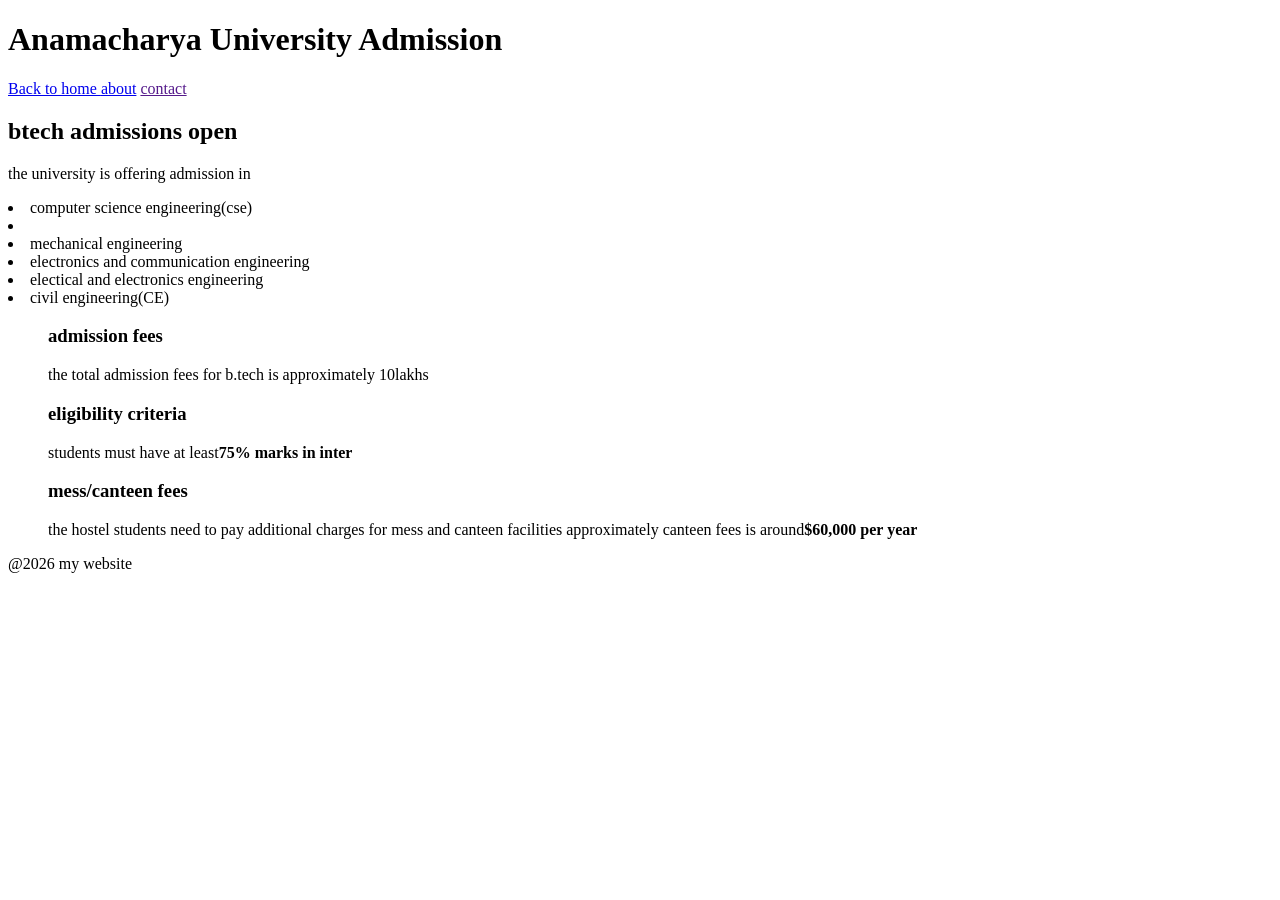
==== aboutclg.html @ 00bc5548 "Add files via upload" ====
<!DOCTYPE html>
<html lang="en">
<head>
    <meta charset="UTF-8">
    <meta name="viewport" content="width=device-width, initial-scale=1.0">
    <title>Document</title>
</head>
<body>
    <div clas=""header">
<h1>Anamacharya University Admission</h1>
    </div>
    <div class=""nav">
    <a href="home.html">Back to home </a>
     <a href="'about.html">about</a>
     <!--<a href="contact.html">contact</a>-->
     <a href=""https://youtu.be/6C1M1NW0PvM" target=_"blank">contact</a>
<div class=""content">
    <h2> btech admissions open</h2>
    <p>the university is offering admission in</p>
    <li>computer science engineering(cse)<li>
    <li>mechanical engineering</li>
    <li>electronics and communication engineering</li>
    <li>electical and electronics engineering</li>
    <li>civil engineering(CE)</li>
    <ul>
        <h3>admission fees</h3>
        <p>the total admission fees for b.tech is approximately 10lakhs</p>
        <h3>eligibility criteria</h3>
        <p>students must have at least<b>75% marks in inter</b></p>
        <h3>mess/canteen fees</h3>
        <p>the hostel students need to pay additional charges for mess and canteen facilities approximately canteen fees is around<b>$60,000 per year</b></p>
    </div>
    <div class=""footer">
    <p>@2026 my website</p>
    </div>
    </body>
</html>
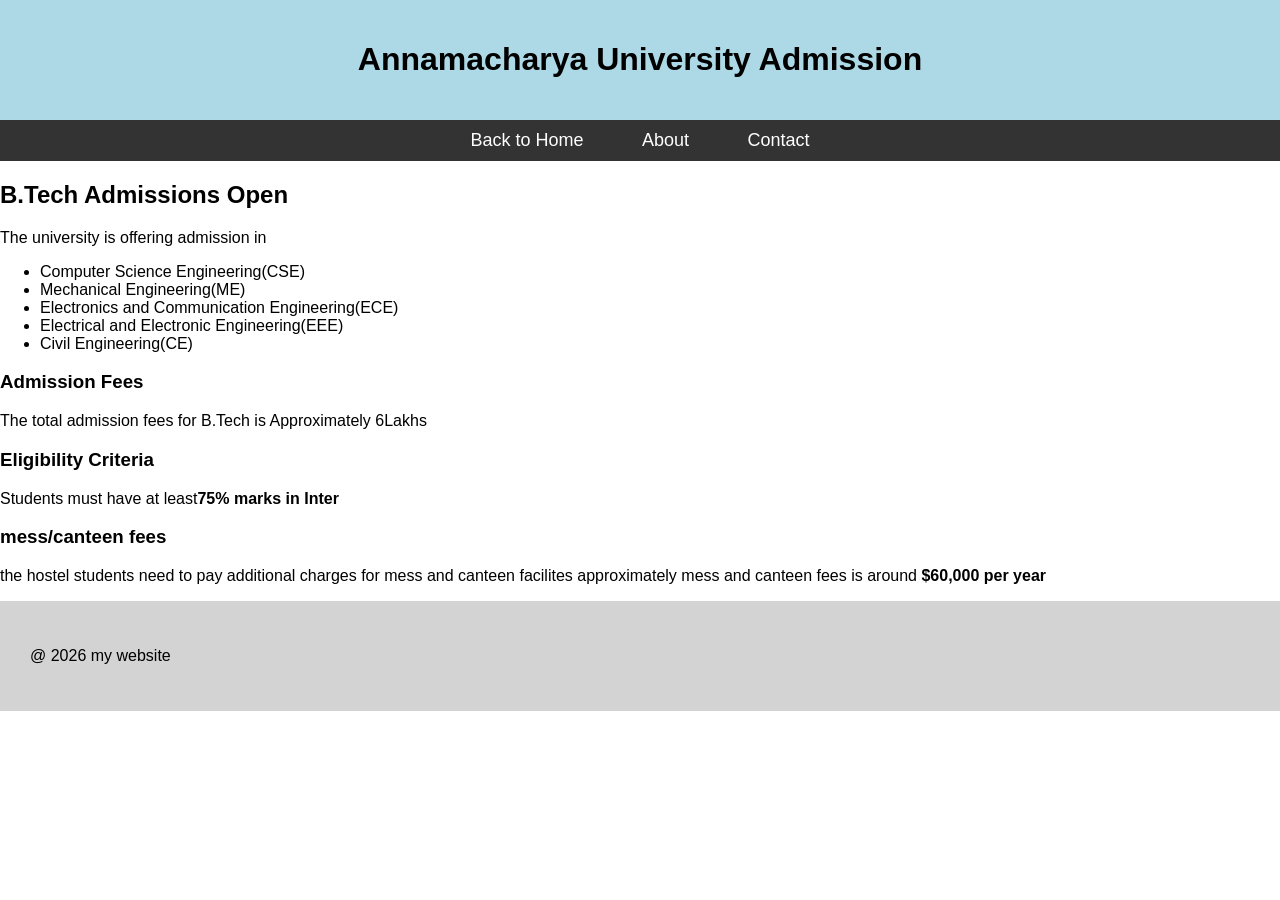
==== commit 02202452: "Add files via upload" ====
--- a/aboutclg.html
+++ b/aboutclg.html
@@ -4,34 +4,76 @@
     <meta charset="UTF-8">
     <meta name="viewport" content="width=device-width, initial-scale=1.0">
     <title>Document</title>
+    <style>
+        body{
+            font-family:Arial;
+            margin:0;
+        }
+        .header{
+            background-color:lightblue;
+            padding:20px;
+            text-align:center;
+        }
+        .nav{
+            background-color:#333;
+            padding:10px;
+            text-align:center;
+        }
+        .nav a{
+            color:white;
+            text-decoration:none;
+            margin:15px;
+            font-size:18px;
+            padding:8px 12px;
+        }
+        .nav a:hover{
+            background-color:orange;
+            color:black;
+            border-radius:5px;
+        }
+        .content{
+            padding:30px;
+            margin:20px;
+            border:2px solid gray;
+        }
+        .footer{
+            background-color:lightgray;
+            padding:30px;
+            border:20px blue;
+        }
+    </style>
 </head>
 <body>
-    <div clas=""header">
-<h1>Anamacharya University Admission</h1>
+    <div class="header">
+    <h1>Annamacharya University Admission</h1>
     </div>
-    <div class=""nav">
-    <a href="home.html">Back to home </a>
-     <a href="'about.html">about</a>
-     <!--<a href="contact.html">contact</a>-->
-     <a href=""https://youtu.be/6C1M1NW0PvM" target=_"blank">contact</a>
-<div class=""content">
-    <h2> btech admissions open</h2>
-    <p>the university is offering admission in</p>
-    <li>computer science engineering(cse)<li>
-    <li>mechanical engineering</li>
-    <li>electronics and communication engineering</li>
-    <li>electical and electronics engineering</li>
-    <li>civil engineering(CE)</li>
-    <ul>
-        <h3>admission fees</h3>
-        <p>the total admission fees for b.tech is approximately 10lakhs</p>
-        <h3>eligibility criteria</h3>
-        <p>students must have at least<b>75% marks in inter</b></p>
+
+    <div class="nav">
+        <a href="clg2.html">Back to Home</a>
+        <a href="aboutclg.html">About</a>
+        <!-- <a href="Contact.html">Contact</a>-->
+        <a href="https://youtube.be/6C1MLNW0PvM"target="_blank">Contact</a>
+    </div>
+    <div class="Content">
+        <h2>B.Tech Admissions Open</h2>
+        <p>The university is offering admission in </p>
+        <ul>
+            <li>Computer Science Engineering(CSE)</li>
+            <li>Mechanical Engineering(ME)</li>
+            <li>Electronics and Communication Engineering(ECE)</li>
+            <li>Electrical and Electronic Engineering(EEE)</li>
+            <li>Civil Engineering(CE)</li>
+        </ul>
+        <h3>Admission Fees</h3>
+        <p>The total admission fees for B.Tech is Approximately 6Lakhs</p>
+        <h3>Eligibility Criteria</h3>
+        <p>Students must have at least<b>75% marks in Inter</b></p>
         <h3>mess/canteen fees</h3>
-        <p>the hostel students need to pay additional charges for mess and canteen facilities approximately canteen fees is around<b>$60,000 per year</b></p>
+        <p>the hostel students need to pay additional charges for mess and canteen facilites
+            approximately  mess and canteen fees is around <b>$60,000 per year</b></p>
     </div>
-    <div class=""footer">
-    <p>@2026 my website</p>
+    <div class="footer">
+    <p> @ 2026 my website</p>
     </div>
-    </body>
+</body>
 </html>
